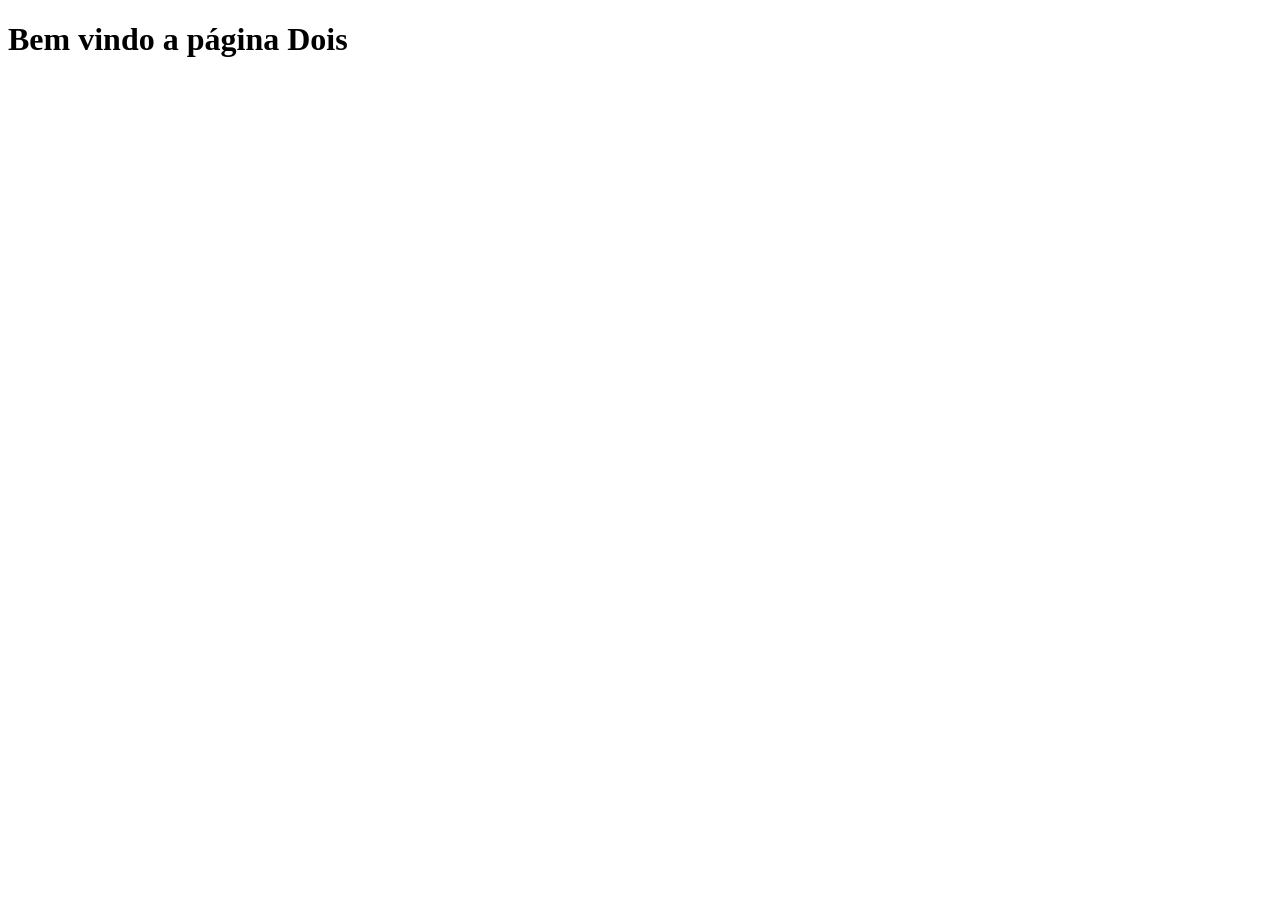
==== paginaDois.html @ b4723376 "repositorioAula" ====
<!DOCTYPE html>
<html lang="en">
<head>
    <meta charset="UTF-8">
    <meta name="viewport" content="width=device-width, initial-scale=1.0">
    <title>Document</title>
</head>
<body>
    <h1>Bem vindo a página Dois</h1>
</body>
</html>
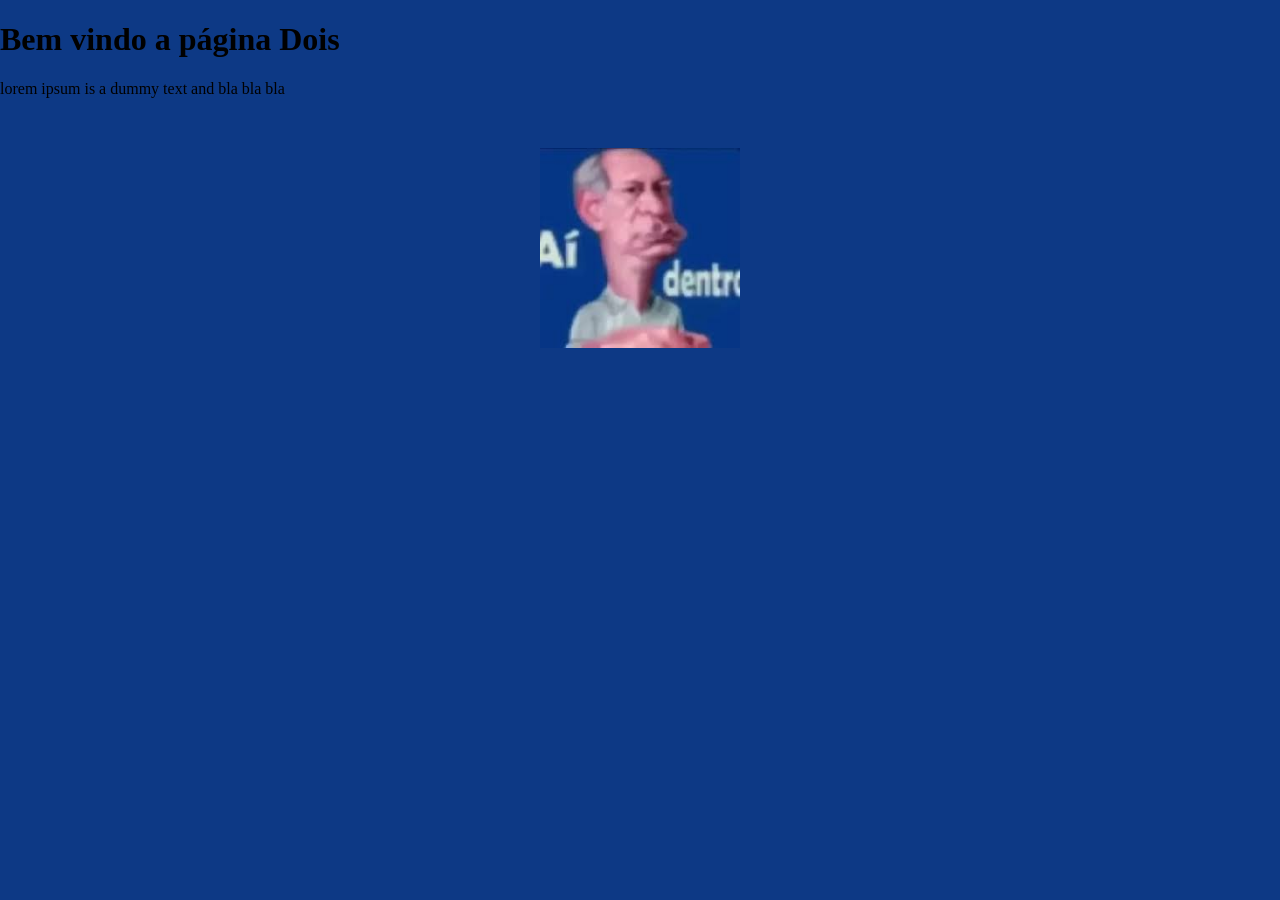
==== commit 6d7f06d0: "branch" ====
--- a/paginaDois.html
+++ b/paginaDois.html
@@ -3,9 +3,14 @@
 <head>
     <meta charset="UTF-8">
     <meta name="viewport" content="width=device-width, initial-scale=1.0">
+    <link rel="stylesheet" href="styles.css">
     <title>Document</title>
 </head>
-<body>
+<body id="ptxt">
     <h1>Bem vindo a página Dois</h1>
+    <a>lorem ipsum is a dummy text and bla bla bla</a>
+    <div id="imgBox">
+        <img id="imgHouse" src="img.aiDento.jpg" alt="ai dento">
+    </div>
 </body>
 </html>
--- a/styles.css
+++ b/styles.css
@@ -0,0 +1,71 @@
+/*Zerando o padrão de fábrica*/
+body{
+    padding: 0;
+    margin: 0;
+}
+
+#menu{
+    width: 100%;/*largura*/
+    height: 100px;/*altura*/
+    background-color:#E81717;/*cor de fundo*/
+    /*centralizar elementos internos*/
+    display: flex;
+    justify-content: center;
+    align-items: center;
+}
+
+#botaoMenu{
+    background-color: #2B2482;
+    color:#FFB6C1;
+    border: none;/*eliminar a borda*/
+    border-radius: 10px;/*arredondar os cantos*/
+}
+
+#caixaImg{
+    width: 100%;
+    display: flex;
+    justify-content: center;
+    align-items: center;
+    margin-bottom: 100px;
+}
+
+#imgHome{
+    margin-top: 100px;
+    width: 300px;
+    height: 200px;
+}
+
+#caixaLink{
+    width: 100%;
+    display: flex;
+    justify-content: center;
+    align-items: center;
+}
+
+#linkUm{
+    margin-right: 20px;
+}
+#imgHouse{
+    margin-top: 50px;
+    width: 200px;
+    height: 200px;
+}
+#imgBox{
+    width: 100%;
+    display: flex;
+    justify-content: center;
+    align-items: center;
+    margin-bottom: 100px; 
+}
+#ptxt{
+    background-color: #0D3985;
+    border: none;
+    width: 100%;
+    height: 100px;
+}
+#txtDois{
+    background-color: #0D3985;
+    border: none;
+    width: 100%;
+    height: 100px;
+}
